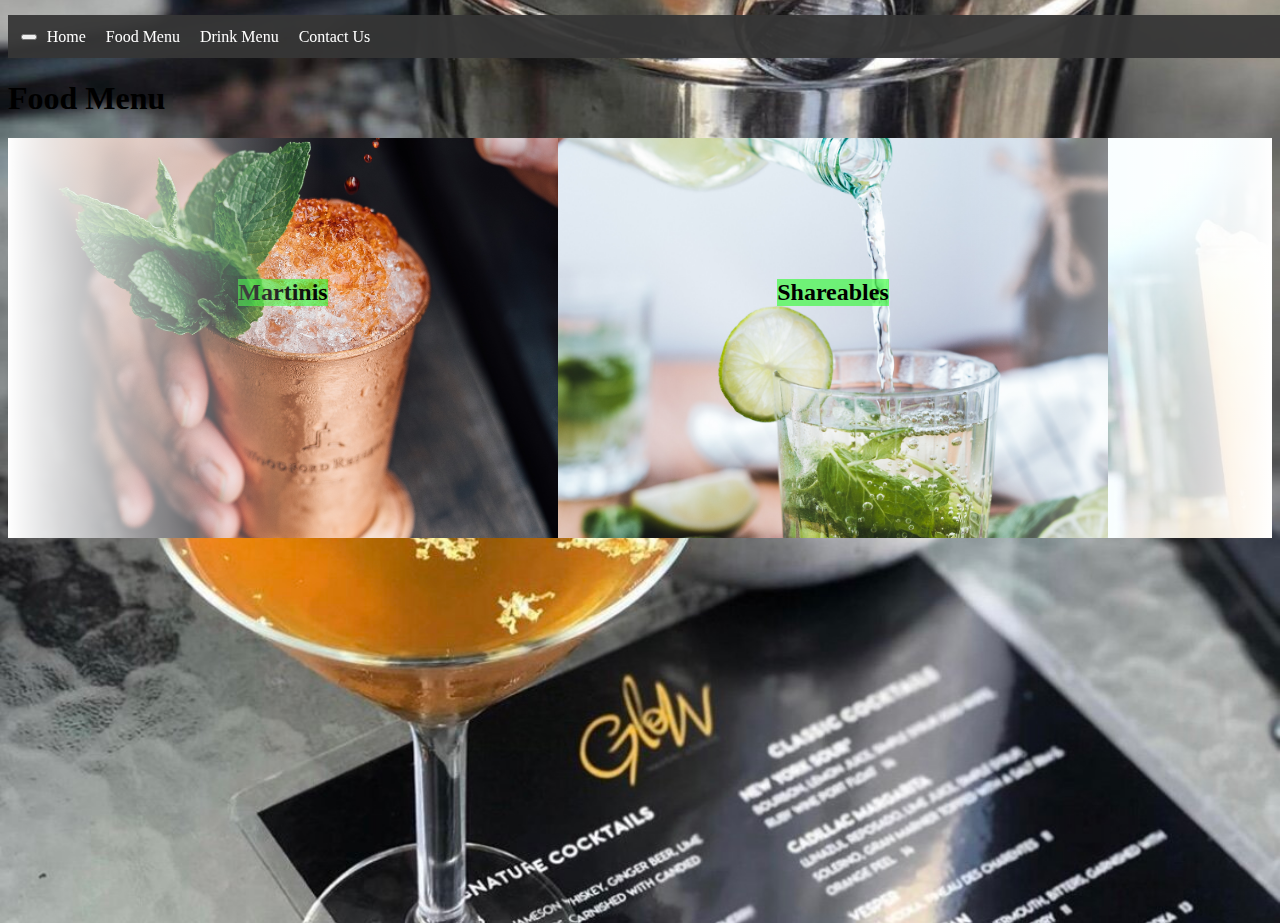
==== groundup/DrinkMenu.html @ efc028ab "06/30" ====
<!DOCTYPE html>
<html lang="en">
<head>
    <meta charset="UTF-8">
    <meta name="viewport" content="width=device-width, initial-scale=1.0">
    <link rel="stylesheet" href="assets/css/drinkMenu.css">
    <title>Infinite Marquee </title>
</head>
<header>
    <nav class="active" id="nav">
        <button class="icon" id="toggle">
            <div class="line line1"></div>
            <div class="line line2"></div>
        </button>
            <ul>
                <li><a href="GlowMainPg.html">Home</a></li>
                <li><a href="FoodMenu.html">Food Menu</a></li>
                <li><a href="DrinkMenu.html">Drink Menu</a></li>
                <li><a href="#">Contact Us</a></li>
            </ul>
            <button class="icon" id="toggle">
                <div class="line line1"></div>
                <div class="line line2"></div>
            </button>
    </nav>

    <div class="logo">
    </div>
</header>
    <body>
        <!--  Carousel 1    -->
        <h1 class="mt-12 font-semibold mb-4 text-xl">Food Menu</h1>
        <div class="slider">
            <div class="slide-track">
                <div class="slide bg-red-500"><h4>Martinis</h4><p>Lorem ipsum dolor sit amet consectetur.</p></div>
                <div class="slide bg-purple-500"><h4>Shareables</h4><p>Lorem ipsum dolor sit amet consectetur.</p></div>
                <div class="slide bg-blue-500"><h4>Drinks</h4><p>Lorem ipsum dolor sit amet consectetur.</p></div>
                <div class="slide bg-indigo-500"><h4>Contact Us</h4><p>Lorem ipsum dolor sit amet consectetur.</p></div>
                <div class="slide bg-pink-500"><h4>Reservation</h4><p>Lorem ipsum dolor sit amet consectetur.</p></div>
                <div class="slide bg-green-500"><h4>Lunch</h4><p>Lorem ipsum dolor sit amet consectetur.</p></div>
                <div class="slide bg-yellow-500"><h4>Sides</h4><p>Lorem ipsum dolor sit amet consectetur.</p></div>
                <div class="slide bg-red-500"><h4>Wine</h4><p>Lorem ipsum dolor sit amet consectetur.</p></div>
                <div class="slide bg-gray-500 text-white"><h4>Draft</h4><p>Lorem ipsum dolor sit amet consectetur.</p></div>
                <div class="slide bg-blue-800"><h4>Career</h4><p>Lorem ipsum dolor sit amet consectetur.</p></div>
                <!-- same 9 slides doubled (duplicate) -->
                <div class="slide bg-red-500"><h4>Martinis</h4><p>Lorem ipsum dolor sit amet consectetur.</p></div>
                <div class="slide bg-purple-500"><h4>Shareables</h4><p>Lorem ipsum dolor sit amet consectetur.</p></div>
                <div class="slide bg-blue-500"><h4>Drinks</h4><p>Lorem ipsum dolor sit amet consectetur.</p></div>
                <div class="slide bg-indigo-500">4</div>
                <div class="slide bg-pink-500">5</div>
                <div class="slide bg-green-500">6</div>
                <div class="slide bg-yellow-500">7</div>
                <div class="slide bg-red-500">8</div>
                <div class="slide bg-gray-500 text-white">9</div>
                <div class="slide bg-blue-800">0</div>
            </div>
        </div>
    </body>
</html>
---- groundup/assets/css/drinkMenu.css ----
body {
    min-height: 100vh;
    background-image: url(/images/glowmenuBG.jpg);
    background-repeat: no-repeat;
    background-position-y: 60%;
    background-size: cover;
    background-attachment: fixed;
    overflow-x: hidden;
  }
  /* nav bar style */
  #nav{
    background-color: rgba(54, 54, 54, 0.95);
    padding: 1%;
    width: 100vw;
    display: flex;
    text-align: center;
    align-items: center;
    justify-content: center;
    transition: width 0.6s linear;
}
nav.active{
    display: flex;
    width: 450px;
    text-align: center;
    align-items: center;
    justify-content: center;
    margin: 15px 0;
}
nav ul{
    display: flex;
    list-style-type: none;
    padding: 0;
    margin: 0;
    width: 0;
    transition: width 0.6s linear;
}
nav.active ul{
    width: 100%;
}
nav ul li{
    transform: rotateY(0deg);
    opacity: 0;
    transition: transform 0.6s linear, opacity 0.6s linear
}
nav.active ul li{
    opacity: 1;
    transform: rotateY(360deg);
}
nav ul a{
    position: relative;
    color: white;
    text-decoration: none;
    margin: 0 10px;
}
h4{
  background-color: rgba(24, 255, 24, 0.55);
  font-size: 150%;
}
p{
  color: black;
  font-size: 24px;
}
  .slider {
    height: 400px;
    /* changes made above */
    position: relative;
    width: 100%;
  
    display: grid;
    place-items: center;
    overflow: hidden;
  }
  .slider::before,
  .slider::after{
    position:absolute;
    background-image:linear-gradient(to right,rgba(255,255,255,1) 0%,rgba(255,255,255,0) 100%);
    content:'';
    height:100%;width:25%;
    z-index:2;pointer-events:none;
  }
  .slider::before{
    left:0;
    top:0;
  }
  .slider::after{
    right:0;
    top:0;
    transform:rotateZ(180deg);
  }
  
  /*  IMPORTANT CODE BELOW */
  .slide.bg-red-500{
    background-color: red;
    background-image: url(/images/mule.jpg);
    background-size: cover;
    background-repeat: no-repeat;
    background-position-y: 90%;
  }
  .slide.bg-purple-500{
    background-color: purple;
    background-image: url(/images/mojito.jpg);
    background-size: cover;
    background-position: bottom;
    background-repeat: no-repeat;
    background-position-y: 120%;
  }
  .slide.bg-blue-500{
    background-color: blue;
    background-image: url(/images/cocktails.jpg);
    background-size: cover;
    background-repeat: no-repeat;
    background-position-y: 100%;
  }
  .slide.bg-indigo-500{
    background-color: indigo;
    background-image: url(/images/orangeRose.jpg);
    background-size: cover;
    background-repeat: no-repeat;
    background-position-y: 110%;
  }
  .slide.bg-pink-500,.slide.bg-blue-800{
    background-color: pink;
    background-image: url(/images/redRose.jpg);
    background-size: cover;
    background-repeat: no-repeat;
    background-position-y: 150%;

  }
  .slide.bg-green-500{
    background-color: green;
    background-image: url(/images/orangecherry.jpg);
    background-size: cover;
    background-repeat: no-repeat;
    background-position-y: 90%;
  }
  .slide.bg-yellow-500{
    background-color: yellow;
    background-image: url(/images/winglasses.jpg);
    background-size: cover;
    background-repeat: no-repeat;
  }
  .slide.bg-gray-500{
    background-color: gray;
    background-image: url(/images/oldfash.jpg);
    background-size: cover;
    background-repeat: no-repeat;
    background-position-y: 100%;
  }

  .slide-track {
    
    width: calc(550px * 20);
    /* width: 100%; */
    /* changes made above */
    display: flex;
    animation: scroll 52s linear infinite;
    justify-content: space-between;
  }
  
  .slide-track2 {
    width: calc(150px * 15);
    display: flex;
    animation: scroll2 15s linear infinite;
    justify-content: space-between;
  }
  
  .slide {
    width: 550px;
    height: 600px;
    /* changes made above */
  
    display: grid;
    place-items: center;
    transition:0.5s;
    cursor:pointer;
  }
  .slide:hover{
    transform:scale(1.4)
  }
  .slide:hover h4{
    display: none;
  }
  .slide:hover p{
    display: inline-block;
  }
  
  @keyframes scroll {
    0% {
      transform: translateX(0px);
    }
    100% {
      transform: translateX(calc(-550px * 10));
      /* transform: translateX(calc(-20%)); */
    }
  }
  
  @keyframes scroll2 {
    0% {
      transform: translateX(0px);
    }
    100% {
      transform: translateX(calc(-150px * 5));
    }
  }
  
  @media screen and (max-width: 768px) {
    .slide-track {
      width: calc(80px * 20);
    }
  
    .slide-track2 {
      width: calc(80px * 15);
    }
  
    .slide {
      width: 80px;
    }
  
    @keyframes scroll {
      0% {
        transform: translateX(0px);
      }
      100% {
        transform: translateX(calc(-80px * 10));
      }
    }
  
    @keyframes scroll2 {
      0% {
        transform: translateX(0px);
      }
      100% {
        transform: translateX(calc(-80px * 5));
      }
    }
  }
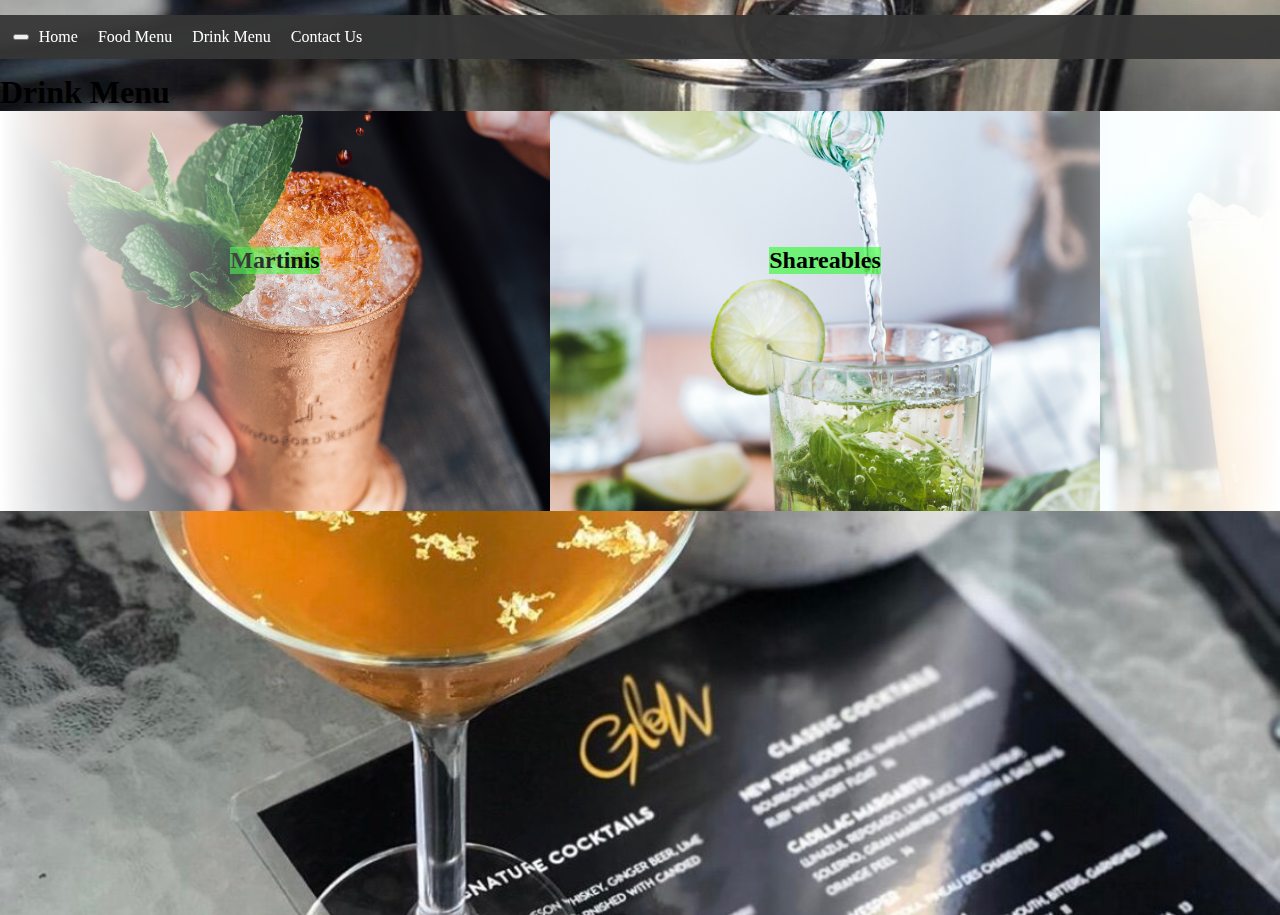
==== commit e7c12cd4: "07/01" ====
--- a/groundup/DrinkMenu.html
+++ b/groundup/DrinkMenu.html
@@ -4,7 +4,7 @@
     <meta charset="UTF-8">
     <meta name="viewport" content="width=device-width, initial-scale=1.0">
     <link rel="stylesheet" href="assets/css/drinkMenu.css">
-    <title>Infinite Marquee </title>
+    <title>Glow - Drink Menu</title>
 </head>
 <header>
     <nav class="active" id="nav">
@@ -18,10 +18,10 @@
                 <li><a href="DrinkMenu.html">Drink Menu</a></li>
                 <li><a href="#">Contact Us</a></li>
             </ul>
-            <button class="icon" id="toggle">
+            <!-- <button class="icon" id="toggle">
                 <div class="line line1"></div>
                 <div class="line line2"></div>
-            </button>
+            </button> -->
     </nav>
 
     <div class="logo">
@@ -29,7 +29,7 @@
 </header>
     <body>
         <!--  Carousel 1    -->
-        <h1 class="mt-12 font-semibold mb-4 text-xl">Food Menu</h1>
+        <h1 class="mt-12 font-semibold mb-4 text-xl">Drink Menu</h1>
         <div class="slider">
             <div class="slide-track">
                 <div class="slide bg-red-500"><h4>Martinis</h4><p>Lorem ipsum dolor sit amet consectetur.</p></div>
--- a/groundup/assets/css/drinkMenu.css
+++ b/groundup/assets/css/drinkMenu.css
@@ -1,5 +1,11 @@
+*{
+  box-sizing: border-box;
+  margin: 0;
+}
 body {
     min-height: 100vh;
+    width: 100vw;
+    margin: 0;
     background-image: url(/images/glowmenuBG.jpg);
     background-repeat: no-repeat;
     background-position-y: 60%;
@@ -57,6 +63,7 @@
   font-size: 150%;
 }
 p{
+  text-align: center;
   color: black;
   font-size: 24px;
 }
@@ -64,7 +71,7 @@
     height: 400px;
     /* changes made above */
     position: relative;
-    width: 100%;
+    width: 100vw;
   
     display: grid;
     place-items: center;
@@ -204,6 +211,27 @@
   }
   
   @media screen and (max-width: 768px) {
+    body {
+      min-height: 100vh;
+      width: 100vw;
+      margin: 0;
+      background-image: url(/images/glowmenuBG.jpg);
+      background-repeat: no-repeat;
+      background-position-y: 60%;
+      background-size: cover;
+      background-attachment: fixed;
+      overflow-x: hidden;
+    }
+    nav.active ul{
+      display: flex;
+      flex-wrap: wrap;
+      flex-direction: column;
+      width: 100vw;
+      text-align: center;
+      align-items: center;
+      justify-content: center;
+      margin: 15px 0;
+  }
     .slide-track {
       width: calc(80px * 20);
     }
@@ -234,4 +262,63 @@
       }
     }
   }
+  @media screen and (max-width: 767px) {
+    body{
+      width: 100vw;
+      margin: 0;
+      padding: 0%;
+      overflow: hidden;
+      background-position-x: 70%;
+    }
+    nav.active ul{
+      display: flex;
+      flex-wrap: wrap;
+      flex-direction: column;
+      width: 450px;
+      text-align: center;
+      align-items: center;
+      justify-content: center;
+      margin: 15px 0;
+  }
+  .slider::before,
+  .slider::after{
+    position:absolute;
+    background-image:linear-gradient(to right,rgba(255,255,255,1) 0%,rgba(255,255,255,0) 40%);
+    content:'';
+    height:100%;width:25%;
+    z-index:2;pointer-events:none;
+  }
+    .slide-track {
+      width: calc(80px * 80);
+      margin: 0;
+    }
+  
+    .slide-track2 {
+      width: calc(80px * 15);
+    }
+  
+    .slide {
+      width: 100vw;
+      margin: 0;
+    }
+  
+    @keyframes scroll {
+      0% {
+        transform: translateX(0px);
+      }
+      100% {
+        transform: translateX(calc(-80px * 30));
+      }
+    }
+  
+    @keyframes scroll2 {
+      0% {
+        transform: translateX(0px);
+      }
+      100% {
+        transform: translateX(calc(-80px * 5));
+      }
+    }
+  }
+  
   